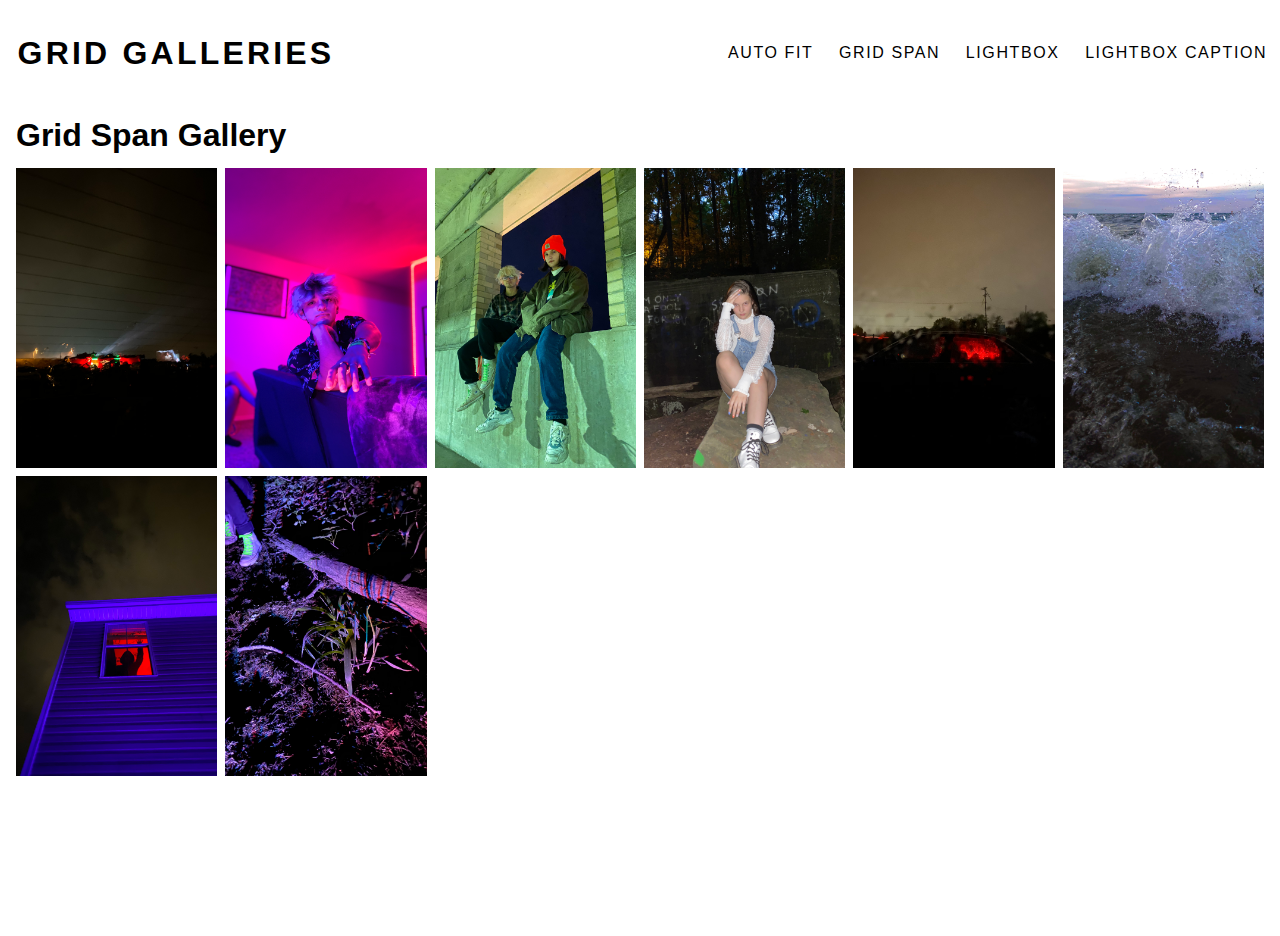
==== grid-span.html @ 5f93f7d8 "initial commit" ====
<!DOCTYPE html>
<html lang="en">
<head>
    <meta charset="UTF-8">
    <meta name="viewport" content="width=device-width, initial-scale=1.0">
    <link rel="stylesheet" href="css/styles.css">
    <title>Grid Gallery</title>
</head>
<body>
    <header>
        <nav class="header-nav">
            <h1 class="logo"><a href="index.html">Grid Galleries</a></h1>
            <ul class="nav-menu">
                <li class="nav-item"><a href="index.html">Auto Fit</a></li>
                <li class="nav-item"><a href="grid-span.html">Grid Span</a></li>
                <li class="nav-item"><a href="lightbox.html">Lightbox</a></li>
                <li class="nav-item"><a href="lightbox-caption.html">Lightbox Caption</a></li>
            </ul>
        </nav>
    </header>    
<main class="gallery-page">
    <h1>Grid Span Gallery</h1>
    <section class="gallery-span">
        <div class="gallery-item"><a href="img/img-drives.jpg"><img src="img/img-drives.jpg" alt="Car at the Drive-ins" class="gallery-img"></a></div>
        <div class="gallery-item"><a href="img/img-jareds.jpg"><img src="img/img-jareds.jpg" alt="Tristen at Jareds" class="gallery-img"></a></div>
        <div class="gallery-item"><a href="img/img-leah.jpg"><img src="img/img-leah.jpg" alt="Leah" class="gallery-img"></a></div>
        <div class="gallery-item"><a href="img/img-leah2.jpg"><img src="img/img-leah2.jpg" alt="More Leah" class="gallery-img"></a></div>
        <div class="gallery-item"><a href="img/img-red.jpg"><img src="img/img-red.jpg" alt="Red Light" class="gallery-img"></a></div>
        <div class="gallery-item"><a href="img/img-waves.jpg"><img src="img/img-waves.jpg" alt="Waves at the beach" class="gallery-img"></a></div>
        <div class="gallery-item"><a href="img/img-window.jpg"><img src="img/img-window.jpg" alt="Tristen in his window" class="gallery-img"></a></div>
        <div class="gallery-item"><a href="img/img-woods.jpg"><img src="img/img-woods.jpg" alt="Plants in the woods" class="gallery-img"></a></div>
    </section>
</main>
</body>
</html>
---- css/styles.css ----
/* Basic Styles */
html {
  font-size: 100%;
  line-height: 1.5rem;
  box-sizing: border-box;
  font-family: Arial, Helvetica, sans-serif;
  height: 100%;
}

body {
  margin: 0 auto;
  padding: 0;
  height: 100%;
  max-width: 1400px;
}

*,
*::before,
*::after {
  box-sizing: inherit;
}

img {
  width: 100%;
  height: auto;
  display: block;
}

/* Begin Navbar Styles */
.header-nav {
  display: flex;
  flex-wrap: wrap;
  justify-content: center;
  align-items: center;
  line-height: 2rem;
  overflow: hidden;
  margin-bottom: 0.5rem;
  background-color: white;
  font-family: Arial, Helvetica, sans-serif;
}

.logo,
.nav-menu {
  text-transform: uppercase;
}
.nav-menu {
  list-style: none;
  display: flex;
  flex-wrap: wrap;
  justify-content: space-evenly;
  align-items: center;
  padding: 0;
  margin: 0;
}

.nav-item {
  flex: 1 0 50%;
  text-align: center;
}

.logo a,
.nav-menu a {
  display: block;
  text-decoration: none;
  letter-spacing: 0.2rem;
  padding: 0.8rem;
  color: black;
}

.logo a {
  font-weight: bold;
  font-size: 2rem;
}

.logo {
  margin: 0 auto;
}

.nav-menu a {
  letter-spacing: 0.1rem;
  border-bottom: 1px solid white;
  transition: all ease 0.2s;
}

.nav-menu a:hover {
  background-color: white;
  color: black;
  transform: none;
  border-bottom: 1px solid black;
  transition: all ease 0.2s;
}

.nav-menu a:active {
  transform: scale(0.9);
}

/* Begin Grid Gallery Styles */
.gallery-page {
  padding: 0 1rem 10rem 1rem;
}

.gallery-auto-fit {
  display: grid;
  grid-template-columns: repeat(auto-fit, minmax(300px, 1fr));
  grid-auto-rows: 300px;
  grid-gap: 0.5rem;
}

.gallery-span {
  display: grid;
  grid-template-columns: 1fr;
  grid-auto-rows: 300px;
  grid-gap: 0.5rem;
  grid-auto-flow: dense;
}

.gallery-item {
  height: 100%;
  width: 100%;
  overflow: hidden;
}

.gallery-img {
  height: 100%;
  object-fit: cover;
  transition: 0.5s ease-in-out;
}

.gallery-img:hover {
  transform: scale(1.5);
}
/* These Might be wrong? */
.w-1,
.w-2,
.w-3,
.w-4,
.w-5,
.w-6 {
  grid-column: span 1;
}

.h-1,
.h-2,
.h-3,
.h-4,
.h-5,
.h-6 {
  grid-row: span 1;
}

/* Begin Media Queries for Large Screens */
@media (min-width: 600px) {
  .header-nav {
    line-height: 1.5rem;
  }
  .nav-menu {
    width: 100%;
  }
  .nav-item {
    flex: 1 0 10%;
  }
  /* Grids and rows for wide screens */
  .gallery-span {
    grid-template-columns: repeat(auto-fit, minmax(200px, 1fr));
  }
  .w-1 {
    grid-column: span 1;
  }
  .w-2 {
    grid-column: span 2;
  }
  .w-3 {
    grid-column: span 3;
  }
  .w-4 {
    grid-column: span 4;
  }
  .w-5 {
    grid-column: span 5;
  }
  .w-6 {
    grid-column: span 6;
  }
  .h-1 {
    grid-row: span 1;
  }
  .h-2 {
    grid-row: span 2;
  }
  .h-3 {
    grid-row: span 3;
  }
  .h-4 {
    grid-row: span 4;
  }
  .h-5 {
    grid-row: span 5;
  }
  .h-6 {
    grid-row: span 6;
  }
}

@media (min-width: 900px) {
  .header-nav {
    justify-content: space-between;
    padding: 1rem 0;
    margin: 1rem auto 2rem auto;
    line-height: 1rem;
  }
  .nav-item {
    white-space: nowrap;
  }
  .nav-menu {
    width: auto;
  }
  .logo {
    margin: 0 0 0 0.3rem;
  }
}
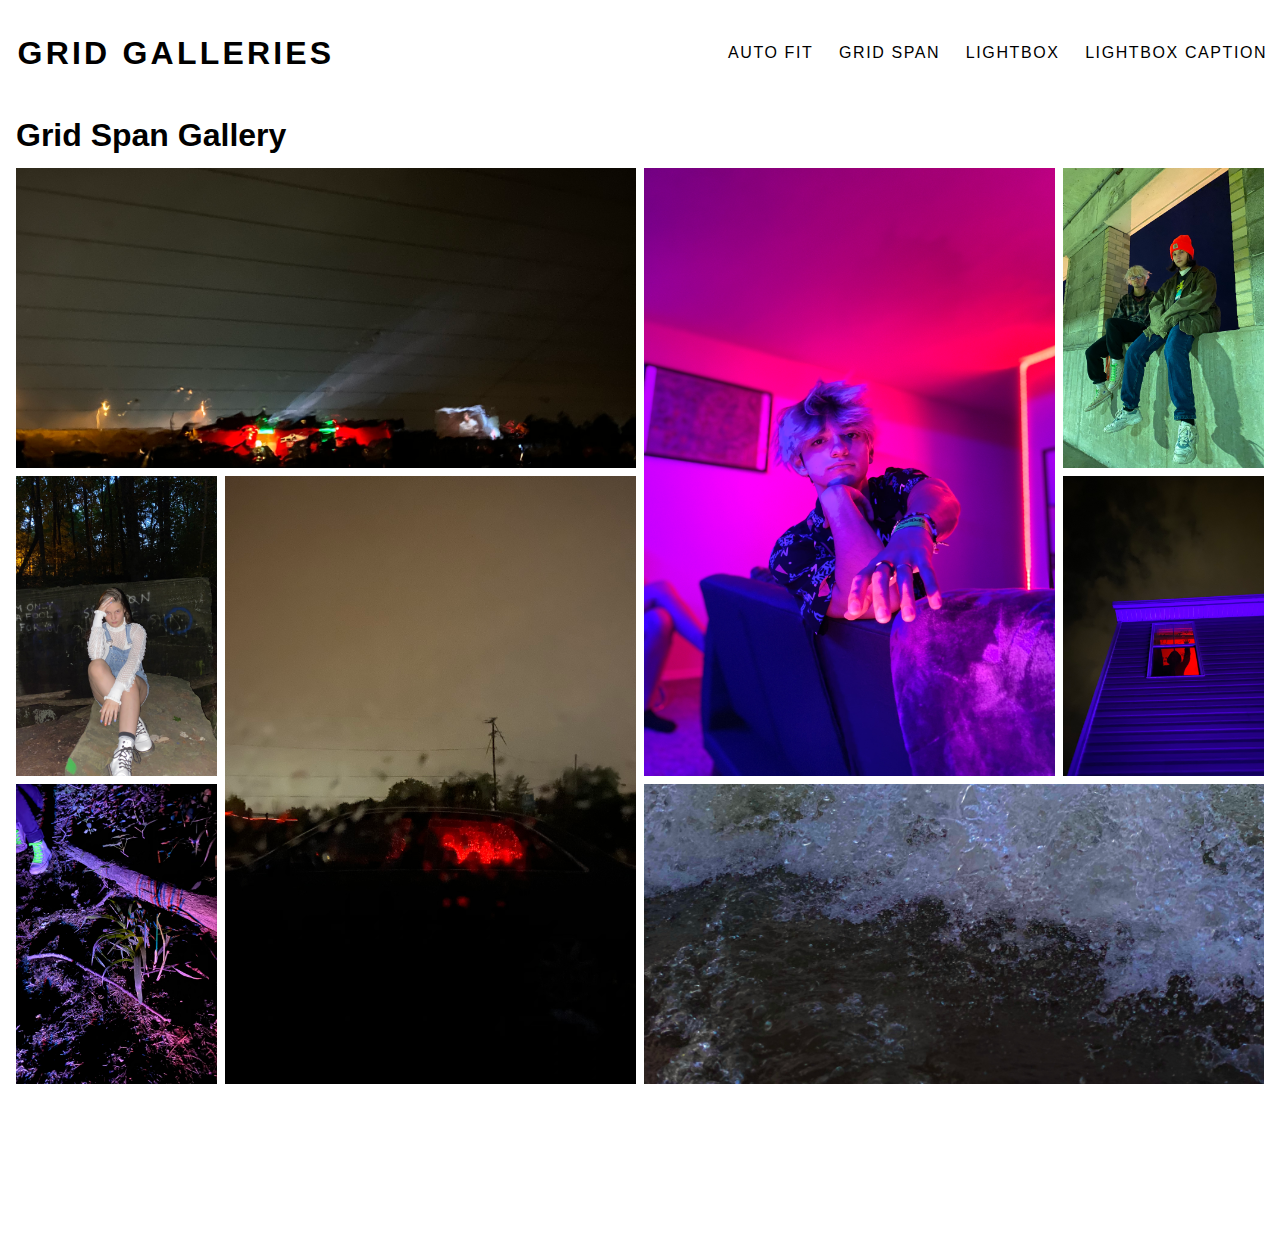
==== commit db8eb795: "Initial Commit2" ====
--- a/grid-span.html
+++ b/grid-span.html
@@ -21,12 +21,12 @@
 <main class="gallery-page">
     <h1>Grid Span Gallery</h1>
     <section class="gallery-span">
-        <div class="gallery-item"><a href="img/img-drives.jpg"><img src="img/img-drives.jpg" alt="Car at the Drive-ins" class="gallery-img"></a></div>
-        <div class="gallery-item"><a href="img/img-jareds.jpg"><img src="img/img-jareds.jpg" alt="Tristen at Jareds" class="gallery-img"></a></div>
+        <div class="gallery-item w-3"><a href="img/img-drives.jpg"><img src="img/img-drives.jpg" alt="Car at the Drive-ins" class="gallery-img"></a></div>
+        <div class="gallery-item w-2 h-2"><a href="img/img-jareds.jpg"><img src="img/img-jareds.jpg" alt="Tristen at Jareds" class="gallery-img"></a></div>
         <div class="gallery-item"><a href="img/img-leah.jpg"><img src="img/img-leah.jpg" alt="Leah" class="gallery-img"></a></div>
         <div class="gallery-item"><a href="img/img-leah2.jpg"><img src="img/img-leah2.jpg" alt="More Leah" class="gallery-img"></a></div>
-        <div class="gallery-item"><a href="img/img-red.jpg"><img src="img/img-red.jpg" alt="Red Light" class="gallery-img"></a></div>
-        <div class="gallery-item"><a href="img/img-waves.jpg"><img src="img/img-waves.jpg" alt="Waves at the beach" class="gallery-img"></a></div>
+        <div class="gallery-item w-2 h-2"><a href="img/img-red.jpg"><img src="img/img-red.jpg" alt="Red Light" class="gallery-img"></a></div>
+        <div class="gallery-item w-3"><a href="img/img-waves.jpg"><img src="img/img-waves.jpg" alt="Waves at the beach" class="gallery-img"></a></div>
         <div class="gallery-item"><a href="img/img-window.jpg"><img src="img/img-window.jpg" alt="Tristen in his window" class="gallery-img"></a></div>
         <div class="gallery-item"><a href="img/img-woods.jpg"><img src="img/img-woods.jpg" alt="Plants in the woods" class="gallery-img"></a></div>
     </section>
